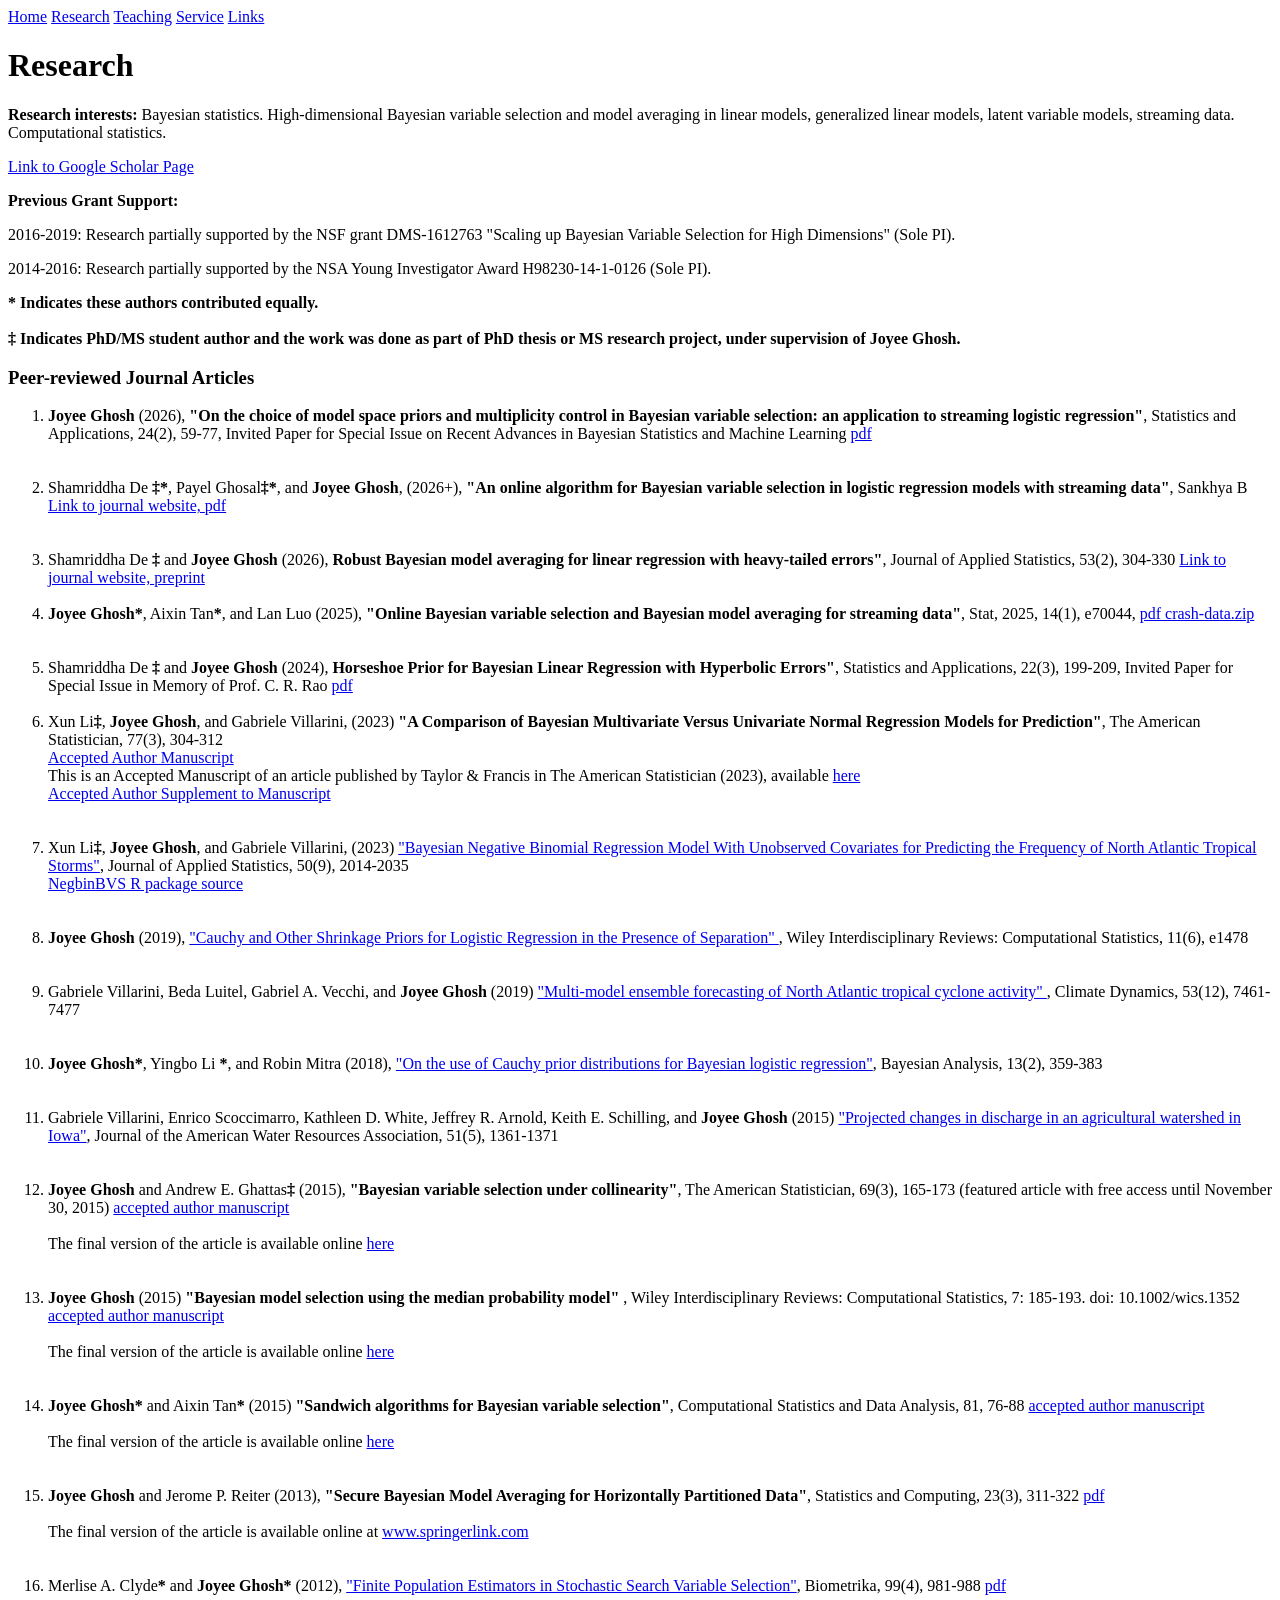
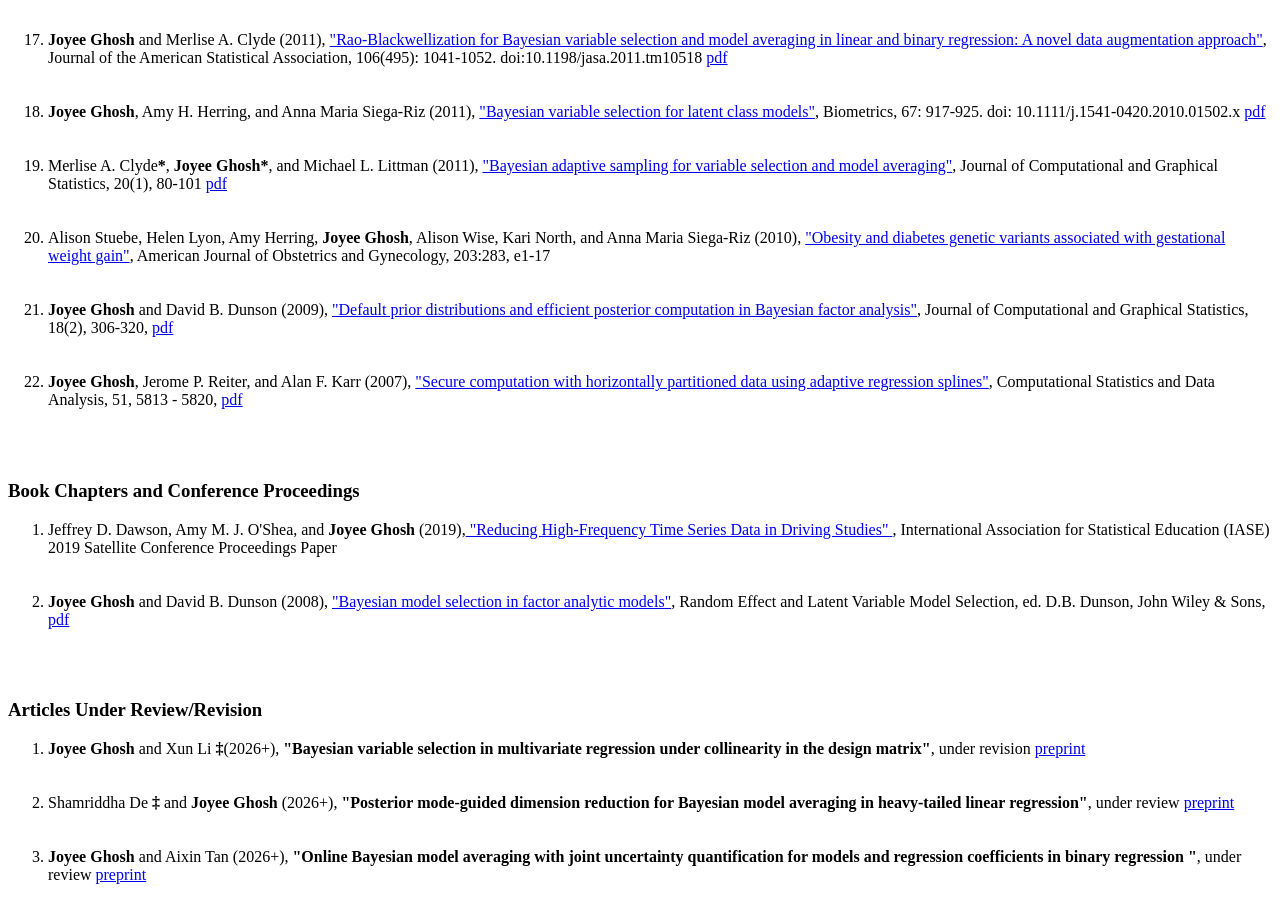
==== research.html @ 9b22182e "Add files via upload" ====
<!DOCTYPE html PUBLIC> 
<html xmlns="http://www.w3.org/1999/xhtml" xml:lang="en">
<head>
<title>Joyee Ghosh</title>
<meta http-equiv="content-type" content="text/html; charset=iso-8859-1" />
<meta name="description" content="Joyee Ghosh" />
<meta name="keywords" content="joyee,ghosh,isds,statistics" />
<link rel="stylesheet" href="andreas07.css" type="text/css" />
<!--[if IE 6]>
<link rel="stylesheet" href="fix.css" type="text/css" />
<![endif]-->
</head>

<body>
<div id="sidebar">
<h1></h1>
<h2></h2>

<div id="menu">
<a href="index.html">Home</a>
<a href="research.html">Research</a> 
<a href="teaching.html">Teaching</a>
<a href="service.html">Service</a>
<a href="links.html">Links</a> 
</div>


</div>

<div id="content">
<h1>Research</h1>
 <p>


 <p>
<b>Research interests:</b> Bayesian statistics. High-dimensional Bayesian variable selection and model averaging in linear models, generalized
linear models, latent variable models, streaming data. Computational statistics. 
<!-- Start of commenting out 
 Data confidentiality. Applications in reproductive epidemiology and genetic epidemiology.
End of commenting out code --> 
<p>
<p> 
<a href="https://scholar.google.com/citations?user=d3ZqnZkAAAAJ&hl=en&oi=ao">Link to Google Scholar Page</a>

 <p>
  <b>Previous Grant Support:</b>
  <p>  2016-2019: Research partially supported by the NSF grant DMS-1612763 "Scaling up Bayesian Variable Selection for High Dimensions" (Sole PI).   
  <p>
   <p> 
  2014-2016: Research partially supported by the NSA Young Investigator Award H98230-14-1-0126 (Sole PI).
   <p>
    
<p>
  
<b>* Indicates these authors contributed equally.</b>

<br>
<br>

<b> &Dagger; Indicates PhD/MS student author and the work was done as part of PhD thesis or MS research project, under supervision of Joyee Ghosh.</b>
<br>

 <!-- Start of commenting out  
<b>Support:</b> Research partially supported by the NSA Young Investigator Award H98230-14-1-0126 (Principal Investigator).   
End of commenting out code -->
<h3>Peer-reviewed Journal Articles </h3>

<ol>
<li> <b> Joyee Ghosh </b> (2026), <b> "On the choice of model space priors and multiplicity control in Bayesian variable selection: an application to streaming logistic regression"</b>, Statistics and Applications, 24(2), 59-77, Invited Paper for Special Issue on Recent Advances in Bayesian Statistics and Machine Learning <a href="https://ssca.org.in/media/03_Joyee_Ghosh_08072026_final_1.pdf"> pdf </a>
</li>

 <br>
<br>

  <li>  Shamriddha De <b>&Dagger;*</b>, Payel Ghosal<b>&Dagger;*</b>, and <b>Joyee Ghosh</b>,  (2026+), <b> "An online algorithm for Bayesian variable selection in logistic regression models with streaming data"</b>, Sankhya B <a href="https://link.springer.com/article/10.1007/s13571-025-00391-x"> Link to journal website, </a> <a href="https://rdcu.be/eJWiA"> pdf </a>
</li>

<br>
<br>

  <li> Shamriddha De <b>&Dagger;</b>  and <b>Joyee Ghosh</b> (2026), <b> Robust Bayesian model averaging for linear regression with heavy-tailed errors"</b>, Journal of Applied Statistics, 53(2), 304-330 <a href="https://www.tandfonline.com/doi/abs/10.1080/02664763.2025.2511938"> Link to journal website,  </a> <a href="https://arxiv.org/abs/2407.16366">preprint </a>
    
  <br>
  <br>

   <li> <b>Joyee Ghosh*</b>, Aixin Tan<b>*</b>, and Lan Luo (2025), <b> "Online Bayesian variable selection and Bayesian model averaging for streaming data"</b>, Stat, 2025, 14(1), e70044, 
  <a href="https://onlinelibrary.wiley.com/doi/epdf/10.1002/sta4.70044"> pdf </a> <a href="crash-data.zip">
    crash-data.zip </a>
  </li>

  <br>
  <br>

  
  <li> Shamriddha De <b>&Dagger;</b>  and <b>Joyee Ghosh</b> (2024), <b> Horseshoe Prior for Bayesian Linear Regression with Hyperbolic Errors"</b>, Statistics and Applications, 22(3), 199-209,
    Invited Paper for Special Issue in Memory of Prof. C. R. Rao <a href="https://www.ssca.org.in/media/16_SA22122024_Joyee_Ghosh_19072024_FINAL_Finally.pdf">pdf </a>

   <br>
  <br>
  
<li> Xun Li<b>&Dagger;</b>, <b>Joyee Ghosh</b>, and Gabriele Villarini, (2023)
  <b> "A Comparison of Bayesian Multivariate Versus Univariate Normal Regression Models for Prediction"</b>, The American Statistician, 77(3), 304-312
  <br>
  <a href="li_ghosh_villarini_2023_tas.pdf"> Accepted Author Manuscript</a>
  <br>
  This is an Accepted Manuscript of an article published by Taylor & Francis in  The American Statistician (2023), available <a href="https://www.tandfonline.com/doi/abs/10.1080/00031305.2022.2087735">here</a>
  <br>
  <a href="li_ghosh_villarini_2023_tas_supp.pdf"> Accepted Author Supplement to Manuscript</a>
</li>

<br>
<br>

<!-- Start commenting out code
</ol>


<h3> Work in Progress </h3>


<ol>
<li> <b>Joyee Ghosh</b>, <b>"Bayesian model averaging for generalized linear models"</b> 
</li>


</ol>
End of commenting out code 

<h3>Peer-Reviewed Journal Articles</h3>
<ol> 
End commenting out code -->
   
  <li> Xun Li<b>&Dagger;</b>, <b>Joyee Ghosh</b>, and Gabriele Villarini, (2023)
    <a href="https://pmc.ncbi.nlm.nih.gov/articles/PMC10291923/"> "Bayesian Negative Binomial Regression Model With Unobserved Covariates for Predicting the Frequency of North Atlantic Tropical Storms"</a>,
   Journal of Applied Statistics, 50(9), 2014-2035
  <br>  
    <a href="NegbinBVS_1.0.tar.gz"> NegbinBVS R package source</a>

  </li>
  
<br>
<br>

  
<li>   <b>Joyee Ghosh</b> (2019),
    <a href="https://onlinelibrary.wiley.com/share/author/D3AWHS68CGJTMQWKNIQC?target=10.1002/wics.1478"> "Cauchy and Other Shrinkage Priors for Logistic Regression in the Presence of Separation" </a>,
    Wiley Interdisciplinary Reviews: Computational Statistics, 11(6), e1478
    </li>


<br>
<br>
  

<li>  Gabriele Villarini, Beda Luitel, Gabriel A. Vecchi, and <b>Joyee Ghosh </b> (2019)
    <a href="https://link.springer.com/article/10.1007/s00382-016-3369-z"> "Multi-model ensemble forecasting of North Atlantic tropical cyclone activity" </a>,
  Climate Dynamics, 53(12), 7461-7477 </li>

  
<br>
<br>
  
<li>  <b>Joyee Ghosh*</b>, Yingbo Li <b>*</b>, and Robin Mitra (2018),
  <a href="https://projecteuclid.org/euclid.ba/1488855634">"On the use of Cauchy prior distributions for Bayesian logistic regression"</a>, Bayesian Analysis, 13(2), 359-383
  
</li>

<br>
<br>

   
<li> Gabriele Villarini, Enrico Scoccimarro, Kathleen D. White, Jeffrey R. Arnold, 
Keith E. Schilling, and <b>Joyee Ghosh </b> (2015)
<a href= "http://onlinelibrary.wiley.com/doi/10.1111/1752-1688.12318/full"> "Projected changes in discharge in an agricultural watershed in Iowa"</a>, Journal of the American Water Resources Association, 
51(5), 1361-1371 </li>

<br>
<br>


<li>  <b>Joyee Ghosh </b> and Andrew E. Ghattas<b>&Dagger;</b> (2015),
  <b> "Bayesian variable selection under collinearity"</b>, The American Statistician, 69(3), 165-173
  (featured article with free access until November 30, 2015)
  <a href="ghosh_ghattas_2015_tas.pdf"> accepted author manuscript</a>
 <br> <br> 
The final version of the article is available online  
<a href="http://www.tandfonline.com/doi/full/10.1080/00031305.2015.1031827"> here</a>  
</li>

<br>
<br>

<li>  <b>Joyee Ghosh </b> (2015)
<b> "Bayesian model selection using the median probability model" </b>,  
Wiley Interdisciplinary Reviews: Computational Statistics, 7: 185-193. doi: 10.1002/wics.1352
<a href="ghosh_wirescompstats_2015.pdf"> accepted author manuscript</a>
<br> <br>
The final version of the article is available online  
<a href="http://wires.wiley.com/WileyCDA/WiresArticle/wisId-WICS1352.html"> here</a> </li>
<br>
<br>

<li> <b>Joyee Ghosh*</b> and Aixin Tan<b>*</b> (2015)
<b>"Sandwich algorithms for Bayesian variable selection"</b>, Computational Statistics and Data Analysis, 81, 76-88
<a href="ghosh_tan_2014_csda.pdf"> accepted author manuscript</a>
<br> <br>
The final version of the article is available online  
<a href="http://www.sciencedirect.com/science/article/pii/S0167947314002187"> here</a> </li>
<br>
<br>


<li><b>Joyee Ghosh</b> and Jerome P. Reiter (2013),
<b> "Secure Bayesian Model Averaging for Horizontally Partitioned Data"</b>, Statistics and Computing, 23(3), 311-322 <a href="ghosh-reiter-stco-2012.pdf">pdf</a>
<br> <br>
The final version of the article is available online 
at <a href="http://www.springerlink.com/content/c787j542505m07h1/"> www.springerlink.com</a> </li>
<br>
<br>


<li> Merlise A. Clyde<b>*</b> and <b>Joyee Ghosh*</b> (2012), 
<a href="http://biomet.oxfordjournals.org/content/99/4/981.abstract"> "Finite Population Estimators in Stochastic Search Variable Selection"</a>, Biometrika, 99(4), 981-988 <a href="https://stat.duke.edu/research/papers/2010-11">
pdf</a></li>
<br>
<br>


<li>  <b>Joyee Ghosh</b> and Merlise A. Clyde (2011),  
<a href="http://pubs.amstat.org/doi/abs/10.1198/jasa.2011.tm10518"> "Rao-Blackwellization for Bayesian
variable selection and model averaging in linear and binary regression: A novel data augmentation approach"</a>, 
Journal of the American Statistical Association, 106(495): 1041-1052. doi:10.1198/jasa.2011.tm10518 <a href="ghosh_clyde_2011_jasa.pdf">
pdf</a></li>
<br>
<br>


<li>   <b>Joyee Ghosh</b>, Amy H. Herring, and Anna Maria Siega-Riz (2011),
<a href="http://onlinelibrary.wiley.com/doi/10.1111/j.1541-0420.2010.01502.x/abstract"> 
"Bayesian variable selection for latent class models"</a>, 
Biometrics, 67: 917-925. doi: 10.1111/j.1541-0420.2010.01502.x <a href="ghosh_herring_siegariz_2010_biometrics.pdf">
pdf</a></li>
<br>
<br>


<li>  Merlise A. Clyde<b>*</b>,  <b>Joyee Ghosh*</b>, and Michael L. Littman (2011), 
<a href="http://pubs.amstat.org/doi/abs/10.1198/jcgs.2010.09049"> 
"Bayesian adaptive sampling for variable selection and model averaging"</a>, 
Journal of Computational and Graphical Statistics, 20(1), 80-101 <a href="clyde_ghosh_littman_2010_jcgs.pdf">
pdf</a></li>
<br>
<br>


<li> Alison Stuebe, Helen Lyon, Amy Herring, <b>Joyee Ghosh</b>, Alison Wise,
 Kari North, and Anna Maria Siega-Riz (2010), 
<a href="http://www.ajog.org/article/S0002-9378%2810%2900849-5/abstract"> "Obesity 
and diabetes genetic variants associated with gestational weight gain"</a>,
American Journal of Obstetrics and Gynecology, 203:283, e1-17 </li>

<br>
<br>

<li> <b>Joyee Ghosh</b> and David B. Dunson (2009), 
<a href="http://pubs.amstat.org/doi/abs/10.1198/jcgs.2009.07145"> 
"Default prior distributions and efficient posterior
computation in Bayesian factor analysis"</a>, Journal of Computational
and Graphical Statistics, 18(2), 306-320,  <a href="ghosh_dunson_2009_jcgs.pdf">
pdf</a> </li>

<br>
<br>

<li> <b>Joyee Ghosh</b>, Jerome P. Reiter, and Alan F. Karr (2007),
<a href="http://www.sciencedirect.com/science?_ob=ArticleURL&_udi=B6V8V-4M9HWXT-1&_user
=440026&_coverDate=08%2F15%2F2007&_rdoc=31&_fmt=high&_orig=browse&_origin=browse&_zone=rslt_list_item&_
srch=doc-info%28%23toc%235880%232007%23999489987%23664218%23FLA%23display%23Volume%29&_cdi=5880&_sort=d&_
docanchor=&_ct=92&_acct=C000020939&_version=1&_urlVersion=0&_userid=440026&md5=929f5135356e9346491436d6640c2481&searchtype=a"> 
"Secure computation with horizontally
partitioned data using adaptive regression splines"</a>, Computational 
Statistics and Data Analysis, 51, 5813 - 5820, <a href="ghosh_reiter_karr_csda_2007.pdf">
pdf</a> </li>
</ol>
<br>
<br>

</p>

<h3>Book Chapters and Conference Proceedings</h3>
<ol>


  <li>   Jeffrey D. Dawson, Amy M. J. O'Shea, and <b>Joyee Ghosh</b> (2019),<a href="https://iase-web.org/documents/papers/sat2019/IASE2019%20Satellite%20122_DAWSON.pdf?1569666565">
      "Reducing High-Frequency Time Series Data in Driving Studies" </a>,
  International Association for Statistical Education (IASE) 2019 Satellite Conference Proceedings Paper
</li>

<br>
<br>

<li><b>Joyee Ghosh</b> and David B. Dunson (2008), 
<a href="http://www.springer.com/statistics/statistical+theory+and+
methods/book/978-0-387-76720-8">"Bayesian model selection in factor 
analytic models"</a>, Random Effect and Latent Variable Model Selection, 
ed. D.B. Dunson, John Wiley & Sons, <a href="ghosh_dunson_chapter_2008.pdf">
  pdf</a></li>

</ol>
</p>
<br>

<br>




<!-- Start of commenting out
<b>** Student first author.</b>
<ol>
<li>Coffee</li>
<li>Milk</li>
</ol>

<h3>Technical Reports</h3>


End of commenting out -->

<h3>Articles Under Review/Revision</h3>
<ol>


<li> <b> Joyee Ghosh </b> and Xun Li <b>&Dagger;</b>(2026+), <b> "Bayesian variable selection in multivariate regression under collinearity in the design matrix"</b>, under revision  <a href="https://arxiv.org/abs/2507.17975">preprint </a>
</li>

<br>
<br>


<li> Shamriddha De <b>&Dagger;</b> and <b> Joyee Ghosh </b> (2026+), <b> "Posterior mode-guided dimension reduction for Bayesian model averaging in heavy-tailed linear regression"</b>, under review  <a href= "https://arxiv.org/abs/2602.20448"> preprint </a>
</li>

<br>
<br>


<li>  <b> Joyee Ghosh </b> and Aixin Tan (2026+), <b> "Online Bayesian model averaging with joint uncertainty quantification for models and regression coefficients in binary regression "</b>, under review  <a href= "https://arxiv.org/abs/2609.17783
																											"> preprint </a>
</li>

</ol> 
							 

<!-- Start of StatCounter Code for Default Guide -->
<script type="text/javascript">
var sc_project=9514705; 
var sc_invisible=1; 
var sc_security="8cf95279"; 
var scJsHost = (("https:" == document.location.protocol) ?
"https://secure." : "http://www.");
document.write("<sc"+"ript type='text/javascript' src='" +
scJsHost+
"statcounter.com/counter/counter.js'></"+"script>");
</script>
<noscript><div class="statcounter"><a title="website
statistics" href="http://statcounter.com/"
target="_blank"><img class="statcounter"
src="http://c.statcounter.com/9514705/0/8cf95279/1/"
alt="website statistics"></a></div></noscript>
<!-- End of StatCounter Code for Default Guide -->

</div>

</body>
</html>
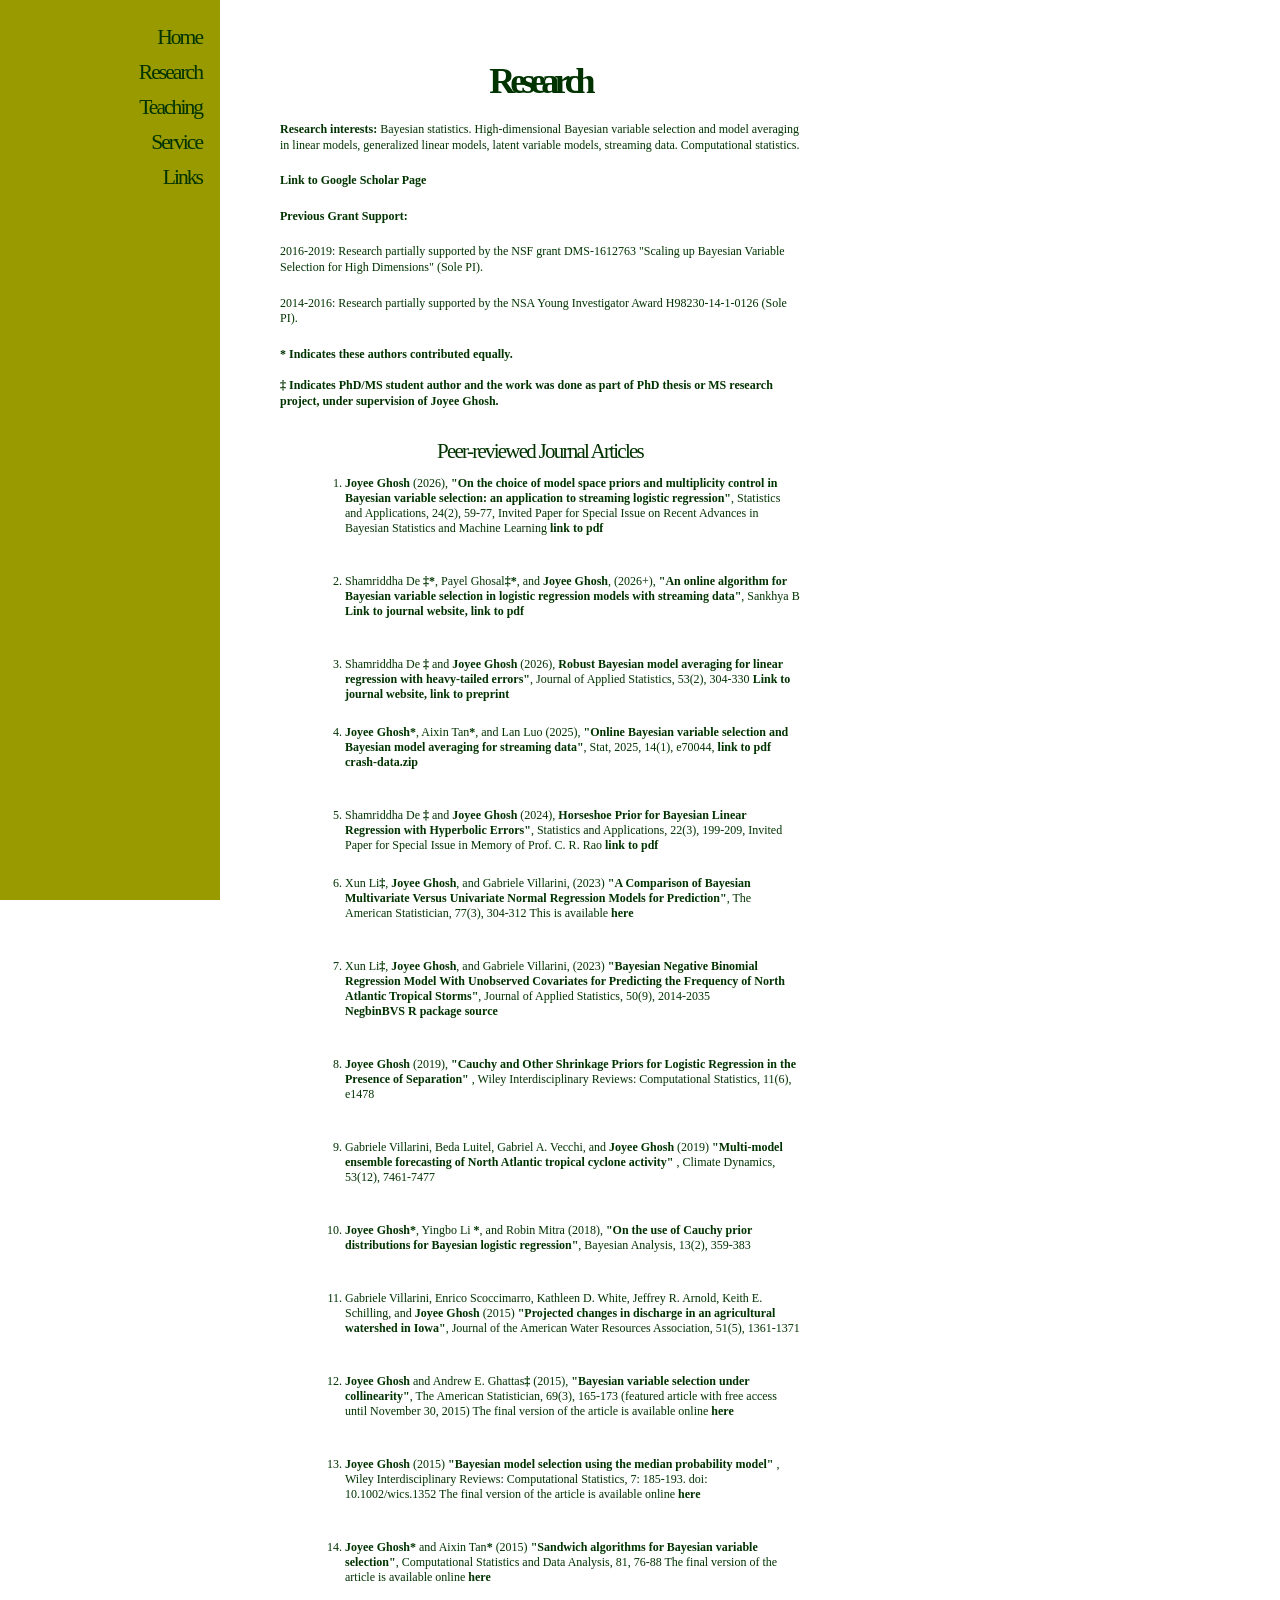
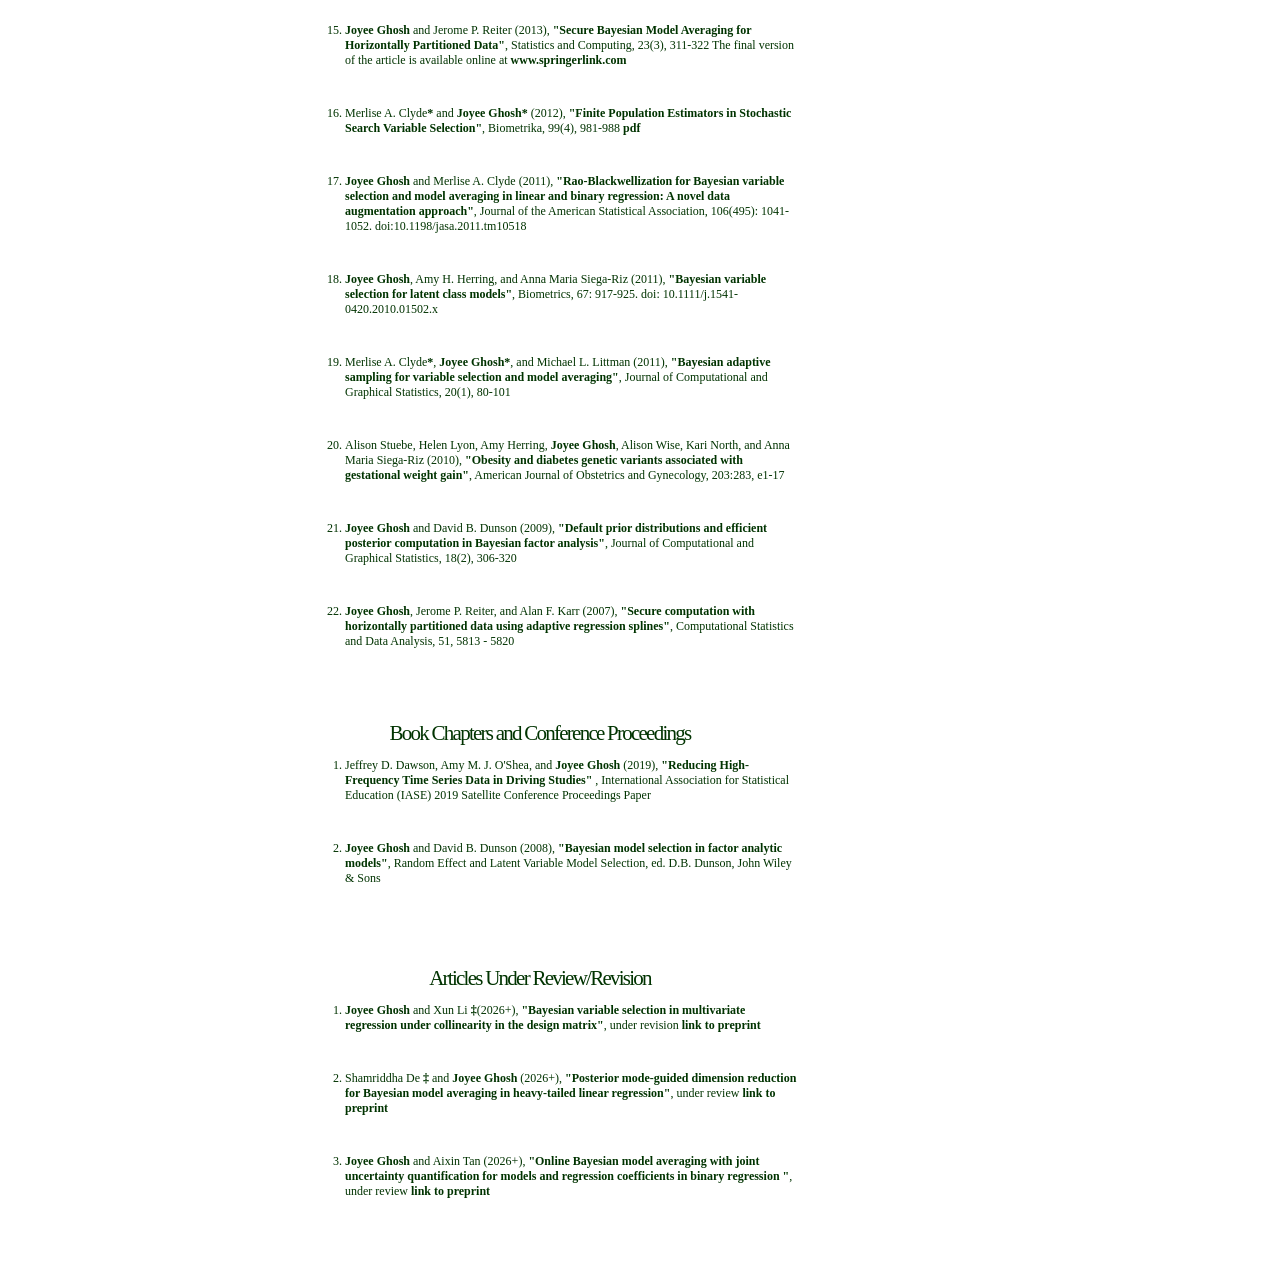
==== commit 71a6a8b1: "Update research.html" ====
--- a/research.html
+++ b/research.html
@@ -66,25 +66,25 @@
 <h3>Peer-reviewed Journal Articles </h3>
 
 <ol>
-<li> <b> Joyee Ghosh </b> (2026), <b> "On the choice of model space priors and multiplicity control in Bayesian variable selection: an application to streaming logistic regression"</b>, Statistics and Applications, 24(2), 59-77, Invited Paper for Special Issue on Recent Advances in Bayesian Statistics and Machine Learning <a href="https://ssca.org.in/media/03_Joyee_Ghosh_08072026_final_1.pdf"> pdf </a>
+<li> <b> Joyee Ghosh </b> (2026), <b> "On the choice of model space priors and multiplicity control in Bayesian variable selection: an application to streaming logistic regression"</b>, Statistics and Applications, 24(2), 59-77, Invited Paper for Special Issue on Recent Advances in Bayesian Statistics and Machine Learning <a href="https://ssca.org.in/media/03_Joyee_Ghosh_08072026_final_1.pdf"> link to pdf </a>
 </li>
 
  <br>
 <br>
 
-  <li>  Shamriddha De <b>&Dagger;*</b>, Payel Ghosal<b>&Dagger;*</b>, and <b>Joyee Ghosh</b>,  (2026+), <b> "An online algorithm for Bayesian variable selection in logistic regression models with streaming data"</b>, Sankhya B <a href="https://link.springer.com/article/10.1007/s13571-025-00391-x"> Link to journal website, </a> <a href="https://rdcu.be/eJWiA"> pdf </a>
-</li>
-
-<br>
-<br>
-
-  <li> Shamriddha De <b>&Dagger;</b>  and <b>Joyee Ghosh</b> (2026), <b> Robust Bayesian model averaging for linear regression with heavy-tailed errors"</b>, Journal of Applied Statistics, 53(2), 304-330 <a href="https://www.tandfonline.com/doi/abs/10.1080/02664763.2025.2511938"> Link to journal website,  </a> <a href="https://arxiv.org/abs/2407.16366">preprint </a>
+  <li>  Shamriddha De <b>&Dagger;*</b>, Payel Ghosal<b>&Dagger;*</b>, and <b>Joyee Ghosh</b>,  (2026+), <b> "An online algorithm for Bayesian variable selection in logistic regression models with streaming data"</b>, Sankhya B <a href="https://link.springer.com/article/10.1007/s13571-025-00391-x"> Link to journal website, </a> <a href="https://rdcu.be/eJWiA"> link to pdf </a>
+</li>
+
+<br>
+<br>
+
+  <li> Shamriddha De <b>&Dagger;</b>  and <b>Joyee Ghosh</b> (2026), <b> Robust Bayesian model averaging for linear regression with heavy-tailed errors"</b>, Journal of Applied Statistics, 53(2), 304-330 <a href="https://www.tandfonline.com/doi/abs/10.1080/02664763.2025.2511938"> Link to journal website,  </a> <a href="https://arxiv.org/abs/2407.16366"> link to preprint </a>
     
   <br>
   <br>
 
    <li> <b>Joyee Ghosh*</b>, Aixin Tan<b>*</b>, and Lan Luo (2025), <b> "Online Bayesian variable selection and Bayesian model averaging for streaming data"</b>, Stat, 2025, 14(1), e70044, 
-  <a href="https://onlinelibrary.wiley.com/doi/epdf/10.1002/sta4.70044"> pdf </a> <a href="crash-data.zip">
+  <a href="https://onlinelibrary.wiley.com/doi/epdf/10.1002/sta4.70044"> link to pdf </a> <a href="crash-data.zip">
     crash-data.zip </a>
   </li>
 
@@ -93,19 +93,15 @@
 
   
   <li> Shamriddha De <b>&Dagger;</b>  and <b>Joyee Ghosh</b> (2024), <b> Horseshoe Prior for Bayesian Linear Regression with Hyperbolic Errors"</b>, Statistics and Applications, 22(3), 199-209,
-    Invited Paper for Special Issue in Memory of Prof. C. R. Rao <a href="https://www.ssca.org.in/media/16_SA22122024_Joyee_Ghosh_19072024_FINAL_Finally.pdf">pdf </a>
+    Invited Paper for Special Issue in Memory of Prof. C. R. Rao <a href="https://www.ssca.org.in/media/16_SA22122024_Joyee_Ghosh_19072024_FINAL_Finally.pdf">link to pdf </a>
 
    <br>
   <br>
   
 <li> Xun Li<b>&Dagger;</b>, <b>Joyee Ghosh</b>, and Gabriele Villarini, (2023)
   <b> "A Comparison of Bayesian Multivariate Versus Univariate Normal Regression Models for Prediction"</b>, The American Statistician, 77(3), 304-312
-  <br>
-  <a href="li_ghosh_villarini_2023_tas.pdf"> Accepted Author Manuscript</a>
-  <br>
-  This is an Accepted Manuscript of an article published by Taylor & Francis in  The American Statistician (2023), available <a href="https://www.tandfonline.com/doi/abs/10.1080/00031305.2022.2087735">here</a>
-  <br>
-  <a href="li_ghosh_villarini_2023_tas_supp.pdf"> Accepted Author Supplement to Manuscript</a>
+  
+  This is available <a href="https://www.tandfonline.com/doi/abs/10.1080/00031305.2022.2087735">here</a>
 </li>
 
 <br>
@@ -181,8 +177,6 @@
 <li>  <b>Joyee Ghosh </b> and Andrew E. Ghattas<b>&Dagger;</b> (2015),
   <b> "Bayesian variable selection under collinearity"</b>, The American Statistician, 69(3), 165-173
   (featured article with free access until November 30, 2015)
-  <a href="ghosh_ghattas_2015_tas.pdf"> accepted author manuscript</a>
- <br> <br> 
 The final version of the article is available online  
 <a href="http://www.tandfonline.com/doi/full/10.1080/00031305.2015.1031827"> here</a>  
 </li>
@@ -193,8 +187,6 @@
 <li>  <b>Joyee Ghosh </b> (2015)
 <b> "Bayesian model selection using the median probability model" </b>,  
 Wiley Interdisciplinary Reviews: Computational Statistics, 7: 185-193. doi: 10.1002/wics.1352
-<a href="ghosh_wirescompstats_2015.pdf"> accepted author manuscript</a>
-<br> <br>
 The final version of the article is available online  
 <a href="http://wires.wiley.com/WileyCDA/WiresArticle/wisId-WICS1352.html"> here</a> </li>
 <br>
@@ -202,8 +194,6 @@
 
 <li> <b>Joyee Ghosh*</b> and Aixin Tan<b>*</b> (2015)
 <b>"Sandwich algorithms for Bayesian variable selection"</b>, Computational Statistics and Data Analysis, 81, 76-88
-<a href="ghosh_tan_2014_csda.pdf"> accepted author manuscript</a>
-<br> <br>
 The final version of the article is available online  
 <a href="http://www.sciencedirect.com/science/article/pii/S0167947314002187"> here</a> </li>
 <br>
@@ -211,8 +201,7 @@
 
 
 <li><b>Joyee Ghosh</b> and Jerome P. Reiter (2013),
-<b> "Secure Bayesian Model Averaging for Horizontally Partitioned Data"</b>, Statistics and Computing, 23(3), 311-322 <a href="ghosh-reiter-stco-2012.pdf">pdf</a>
-<br> <br>
+<b> "Secure Bayesian Model Averaging for Horizontally Partitioned Data"</b>, Statistics and Computing, 23(3), 311-322 
 The final version of the article is available online 
 at <a href="http://www.springerlink.com/content/c787j542505m07h1/"> www.springerlink.com</a> </li>
 <br>
@@ -229,8 +218,7 @@
 <li>  <b>Joyee Ghosh</b> and Merlise A. Clyde (2011),  
 <a href="http://pubs.amstat.org/doi/abs/10.1198/jasa.2011.tm10518"> "Rao-Blackwellization for Bayesian
 variable selection and model averaging in linear and binary regression: A novel data augmentation approach"</a>, 
-Journal of the American Statistical Association, 106(495): 1041-1052. doi:10.1198/jasa.2011.tm10518 <a href="ghosh_clyde_2011_jasa.pdf">
-pdf</a></li>
+Journal of the American Statistical Association, 106(495): 1041-1052. doi:10.1198/jasa.2011.tm10518 </li>
 <br>
 <br>
 
@@ -238,8 +226,7 @@
 <li>   <b>Joyee Ghosh</b>, Amy H. Herring, and Anna Maria Siega-Riz (2011),
 <a href="http://onlinelibrary.wiley.com/doi/10.1111/j.1541-0420.2010.01502.x/abstract"> 
 "Bayesian variable selection for latent class models"</a>, 
-Biometrics, 67: 917-925. doi: 10.1111/j.1541-0420.2010.01502.x <a href="ghosh_herring_siegariz_2010_biometrics.pdf">
-pdf</a></li>
+Biometrics, 67: 917-925. doi: 10.1111/j.1541-0420.2010.01502.x </li>
 <br>
 <br>
 
@@ -247,8 +234,7 @@
 <li>  Merlise A. Clyde<b>*</b>,  <b>Joyee Ghosh*</b>, and Michael L. Littman (2011), 
 <a href="http://pubs.amstat.org/doi/abs/10.1198/jcgs.2010.09049"> 
 "Bayesian adaptive sampling for variable selection and model averaging"</a>, 
-Journal of Computational and Graphical Statistics, 20(1), 80-101 <a href="clyde_ghosh_littman_2010_jcgs.pdf">
-pdf</a></li>
+Journal of Computational and Graphical Statistics, 20(1), 80-101 </li>
 <br>
 <br>
 
@@ -266,8 +252,7 @@
 <a href="http://pubs.amstat.org/doi/abs/10.1198/jcgs.2009.07145"> 
 "Default prior distributions and efficient posterior
 computation in Bayesian factor analysis"</a>, Journal of Computational
-and Graphical Statistics, 18(2), 306-320,  <a href="ghosh_dunson_2009_jcgs.pdf">
-pdf</a> </li>
+and Graphical Statistics, 18(2), 306-320 </li>
 
 <br>
 <br>
@@ -279,8 +264,7 @@
 docanchor=&_ct=92&_acct=C000020939&_version=1&_urlVersion=0&_userid=440026&md5=929f5135356e9346491436d6640c2481&searchtype=a"> 
 "Secure computation with horizontally
 partitioned data using adaptive regression splines"</a>, Computational 
-Statistics and Data Analysis, 51, 5813 - 5820, <a href="ghosh_reiter_karr_csda_2007.pdf">
-pdf</a> </li>
+Statistics and Data Analysis, 51, 5813 - 5820</li>
 </ol>
 <br>
 <br>
@@ -303,8 +287,7 @@
 <a href="http://www.springer.com/statistics/statistical+theory+and+
 methods/book/978-0-387-76720-8">"Bayesian model selection in factor 
 analytic models"</a>, Random Effect and Latent Variable Model Selection, 
-ed. D.B. Dunson, John Wiley & Sons, <a href="ghosh_dunson_chapter_2008.pdf">
-  pdf</a></li>
+ed. D.B. Dunson, John Wiley & Sons</li>
 
 </ol>
 </p>
@@ -331,22 +314,21 @@
 <ol>
 
 
-<li> <b> Joyee Ghosh </b> and Xun Li <b>&Dagger;</b>(2026+), <b> "Bayesian variable selection in multivariate regression under collinearity in the design matrix"</b>, under revision  <a href="https://arxiv.org/abs/2507.17975">preprint </a>
-</li>
-
-<br>
-<br>
-
-
-<li> Shamriddha De <b>&Dagger;</b> and <b> Joyee Ghosh </b> (2026+), <b> "Posterior mode-guided dimension reduction for Bayesian model averaging in heavy-tailed linear regression"</b>, under review  <a href= "https://arxiv.org/abs/2602.20448"> preprint </a>
-</li>
-
-<br>
-<br>
-
-
-<li>  <b> Joyee Ghosh </b> and Aixin Tan (2026+), <b> "Online Bayesian model averaging with joint uncertainty quantification for models and regression coefficients in binary regression "</b>, under review  <a href= "https://arxiv.org/abs/2609.17783
-																											"> preprint </a>
+<li> <b> Joyee Ghosh </b> and Xun Li <b>&Dagger;</b>(2026+), <b> "Bayesian variable selection in multivariate regression under collinearity in the design matrix"</b>, under revision  <a href="https://arxiv.org/abs/2507.17975">link to preprint </a>
+</li>
+
+<br>
+<br>
+
+
+<li> Shamriddha De <b>&Dagger;</b> and <b> Joyee Ghosh </b> (2026+), <b> "Posterior mode-guided dimension reduction for Bayesian model averaging in heavy-tailed linear regression"</b>, under review  <a href= "https://arxiv.org/abs/2602.20448"> link to preprint </a>
+</li>
+
+<br>
+<br>
+
+
+<li>  <b> Joyee Ghosh </b> and Aixin Tan (2026+), <b> "Online Bayesian model averaging with joint uncertainty quantification for models and regression coefficients in binary regression "</b>, under review  <a href= "https://arxiv.org/abs/2609.17783"> link to preprint </a>
 </li>
 
 </ol> 
--- a/andreas07.css
+++ b/andreas07.css
@@ -0,0 +1,182 @@
+/* andreas07 - an open source xhtml/css website layout by Andreas Viklund - http://andreasviklund.com . Free to use for any purpose as long as the proper credits are given for the original design work.+
++
+Version: 1.1, November 28, 2005 */+
++
+/**************** Page and tag styles ****************/+
++
+body+
+{margin:40px; padding:0; color:#003300; background:#ffffff url(img/bodybg.gif) top left repeat-y; font:100% Verdana,roman,roman; font-size: 12px}
++
+ul+
+{list-style:circle; margin:15px 0 20px 0; font-size:0.9em;}+
++
+li+
+{margin:0 0 8px 25px;}+
++
+bd+
+{color:#003300; font-weight:bold; text-decoration:none;}+
++
+a+
+{color:#003300; font-weight:bold; text-decoration:none;}+
++
+a:hover+
+{color:#003300; text-decoration:underline;}+
++
+img+
+{float:left; margin:0 15px 15px 0; padding:1px; background:#ffffff; border:1px solid #003300;}+
++
+a img+
+{border-color:#003300;}+
++
+a img:hover+
+{background:#003300; border-color:#003300;}+
++
+/**************** Sidebar area styles ****************/+
++
+#sidebar+
+{position:absolute; top:0; left:0; width:220px; height:100%; overflow:auto; background:#999900 url(img/sidebarbg.gif) top right repeat-y; text-align:right;}
++
+body > #sidebar+
+{position:fixed;}
++
+#sidebar h1+
+{margin:20px 18px 0 5px; color:#003300; font-size:1.6em; letter-spacing:-2px; text-align:right;}+
++
+#sidebar h2, #sidebar h3+
+{margin:0 20px 18px 5px; color:#ffffff; font-size:1.1em; font-weight:bold; letter-spacing:-1px; text-align:right;}+
++
+#sidebar h3+
+{margin:20px 18px 4px 5px; color:#003300;}+
++
+#sidebar  p+
+{margin:0 20px 18px 5px; color:#003300; font-size:0.8em;}+
++
+#sidebar a+
+{color:#808080}+
++
+/**************** Navigation menu styles ****************/+
++
+#menu a+
+{display:block; width:202px; padding:5px 18px 5px 0; color:#003300; background:#fffff url(img/sidebarbg.gif) top right repeat-y; font-size:1.8em; font-weight:normal; text-decoration:none; letter-spacing:-2px;}
++
+#menu a:hover +
+{color:#003300; background:#ffffff url(img/sidebarbg.gif) top right repeat-y;}
++
+#menu a.active+
+{padding:5px 18px 5px 0; background:#ffffff; border-top:2px solid #ffcc33; border-bottom:2px solid #ffcc33;}
++
+#menu a.active:hover+
+{color:#003300; background:#003300;}+
++
+/**************** Content area styles ****************/+
++
+#content+
+{width:520px; margin:0 0 0 240px; padding:20px 0; background:#ffff;}+
++
+#content p+
+{margin:0 0 20px 0; line-height:1.3em;}+
+
+
++
+#content h1+
+{margin:0; color:#003300; font-size:3em; letter-spacing:-5px; text-align:center;}+
++
+#content h2+
+{margin:0; color:#808080; font-weight:normal; font-size:2.5em; letter-spacing:-2px; text-align:center;}+
++
+#content h3+
+{clear:both; margin:30px 0 10px 0; color:#003300; font-weight:normal;font-size: 1.75em; letter-spacing:-1.75px;text-align:center;}
++
+#content h4+
+{clear:both; color:#003300; font-weight:normal; font-size: 1.25em; letter-spacing:-1.25px;line-height:1em;}
++
+#content h5+
+{clear:both; color:#003300; font-weight:normal; font-size: 1.25em; letter-spacing:-1.25px;line-height:1em;text-align:center;}
++
+#content h6+
+{margin:0; color:#003300; font-weight:bold; font-size: 16px}
--- a/fix.css
+++ b/fix.css
@@ -0,0 +1,13 @@
+/**************** IE fixes ****************/+
++
+html+
+{overflow:hidden;}+
++
+body+
+{height:100%; width:100%; overflow:auto;}
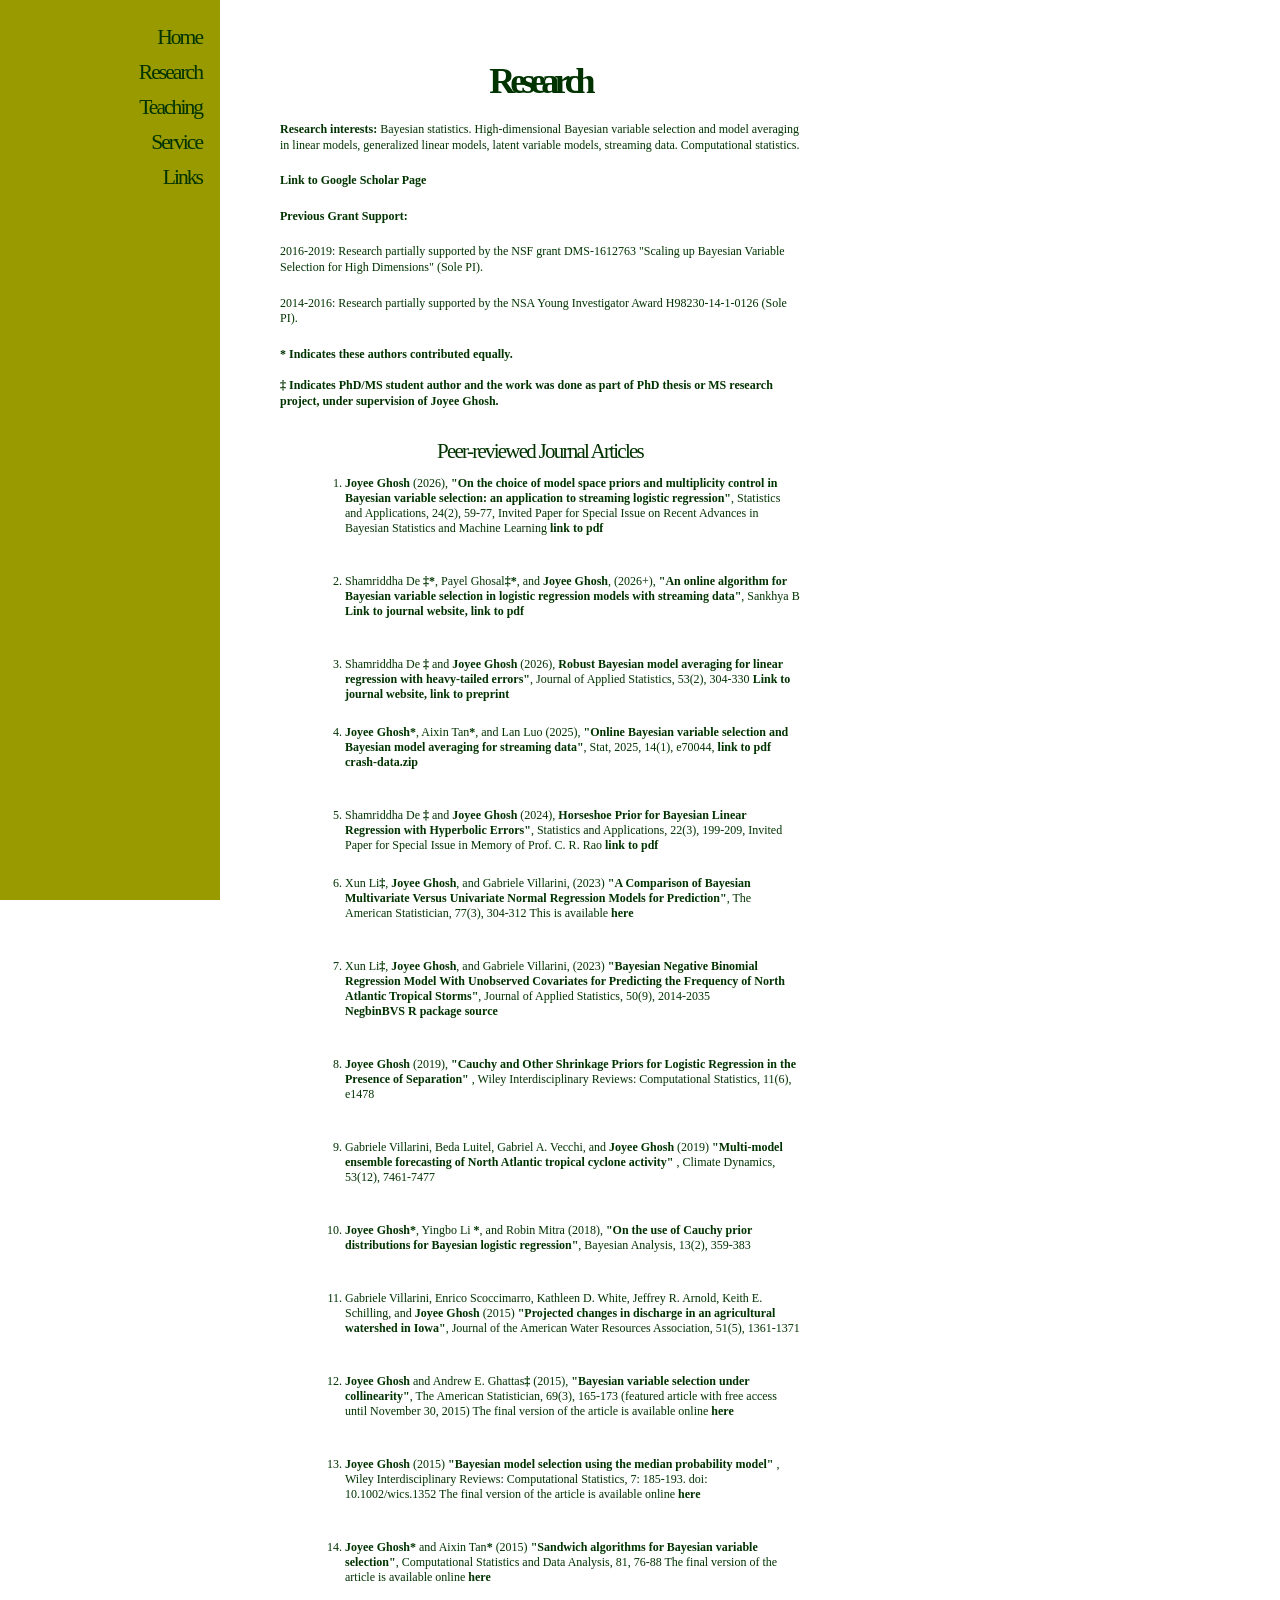
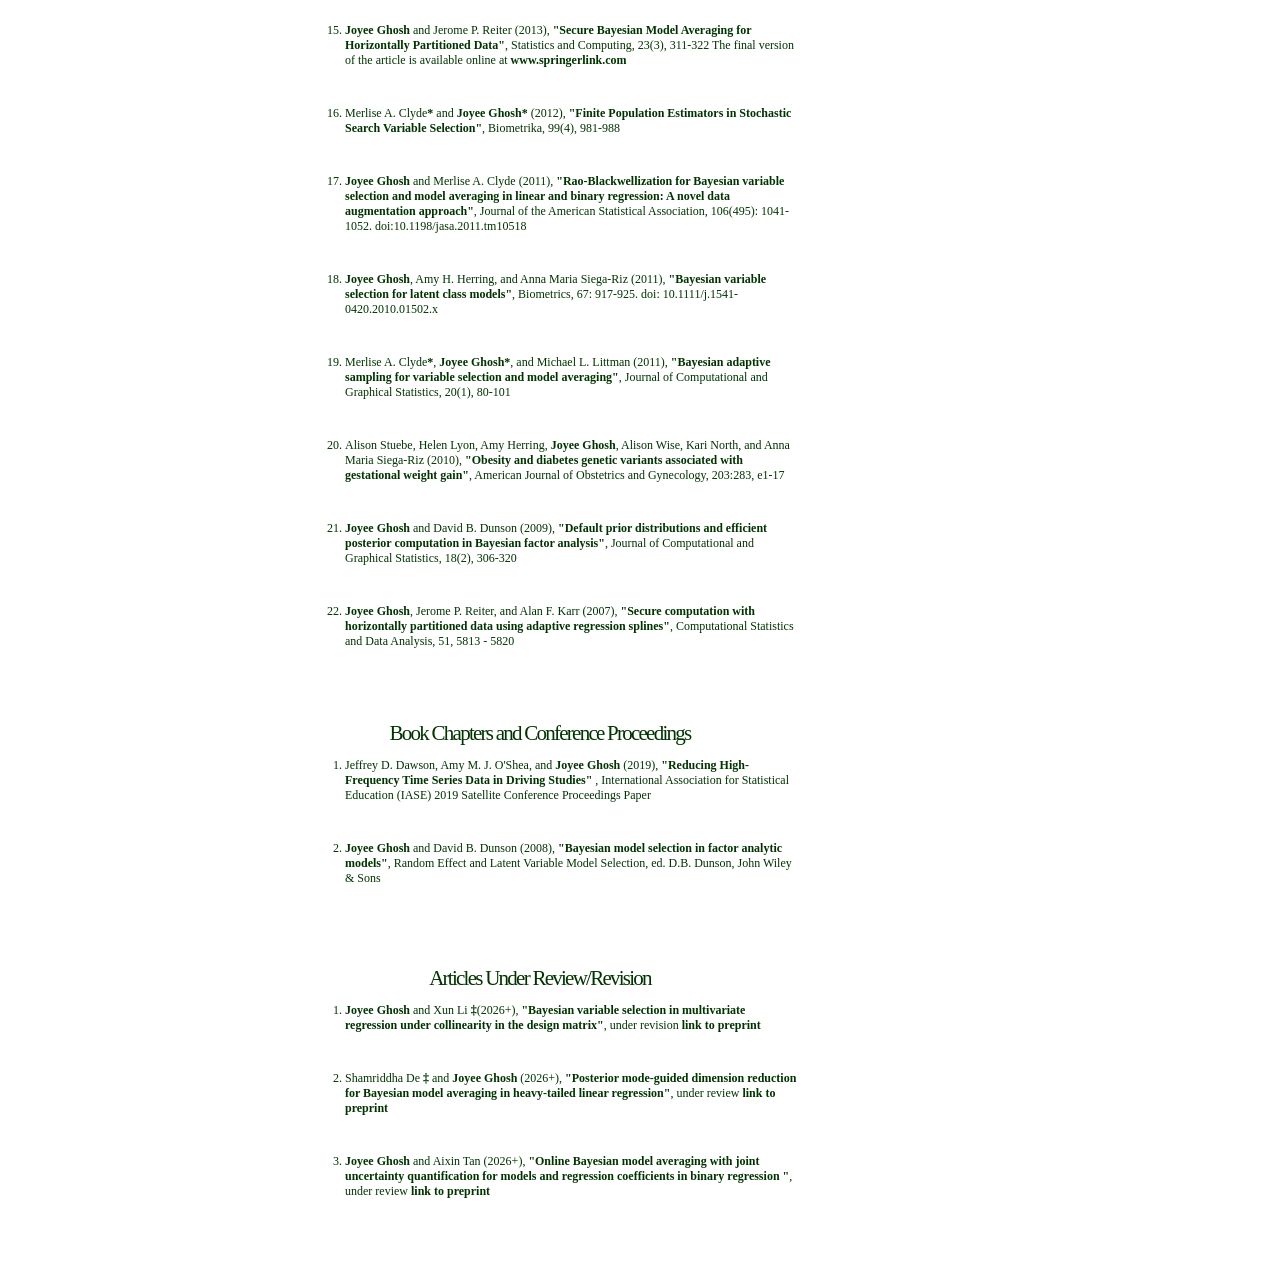
==== commit 0425fe1f: "Update research.html" ====
--- a/research.html
+++ b/research.html
@@ -209,8 +209,7 @@
 
 
 <li> Merlise A. Clyde<b>*</b> and <b>Joyee Ghosh*</b> (2012), 
-<a href="http://biomet.oxfordjournals.org/content/99/4/981.abstract"> "Finite Population Estimators in Stochastic Search Variable Selection"</a>, Biometrika, 99(4), 981-988 <a href="https://stat.duke.edu/research/papers/2010-11">
-pdf</a></li>
+<a href="http://biomet.oxfordjournals.org/content/99/4/981.abstract"> "Finite Population Estimators in Stochastic Search Variable Selection"</a>, Biometrika, 99(4), 981-988 </li>
 <br>
 <br>
 
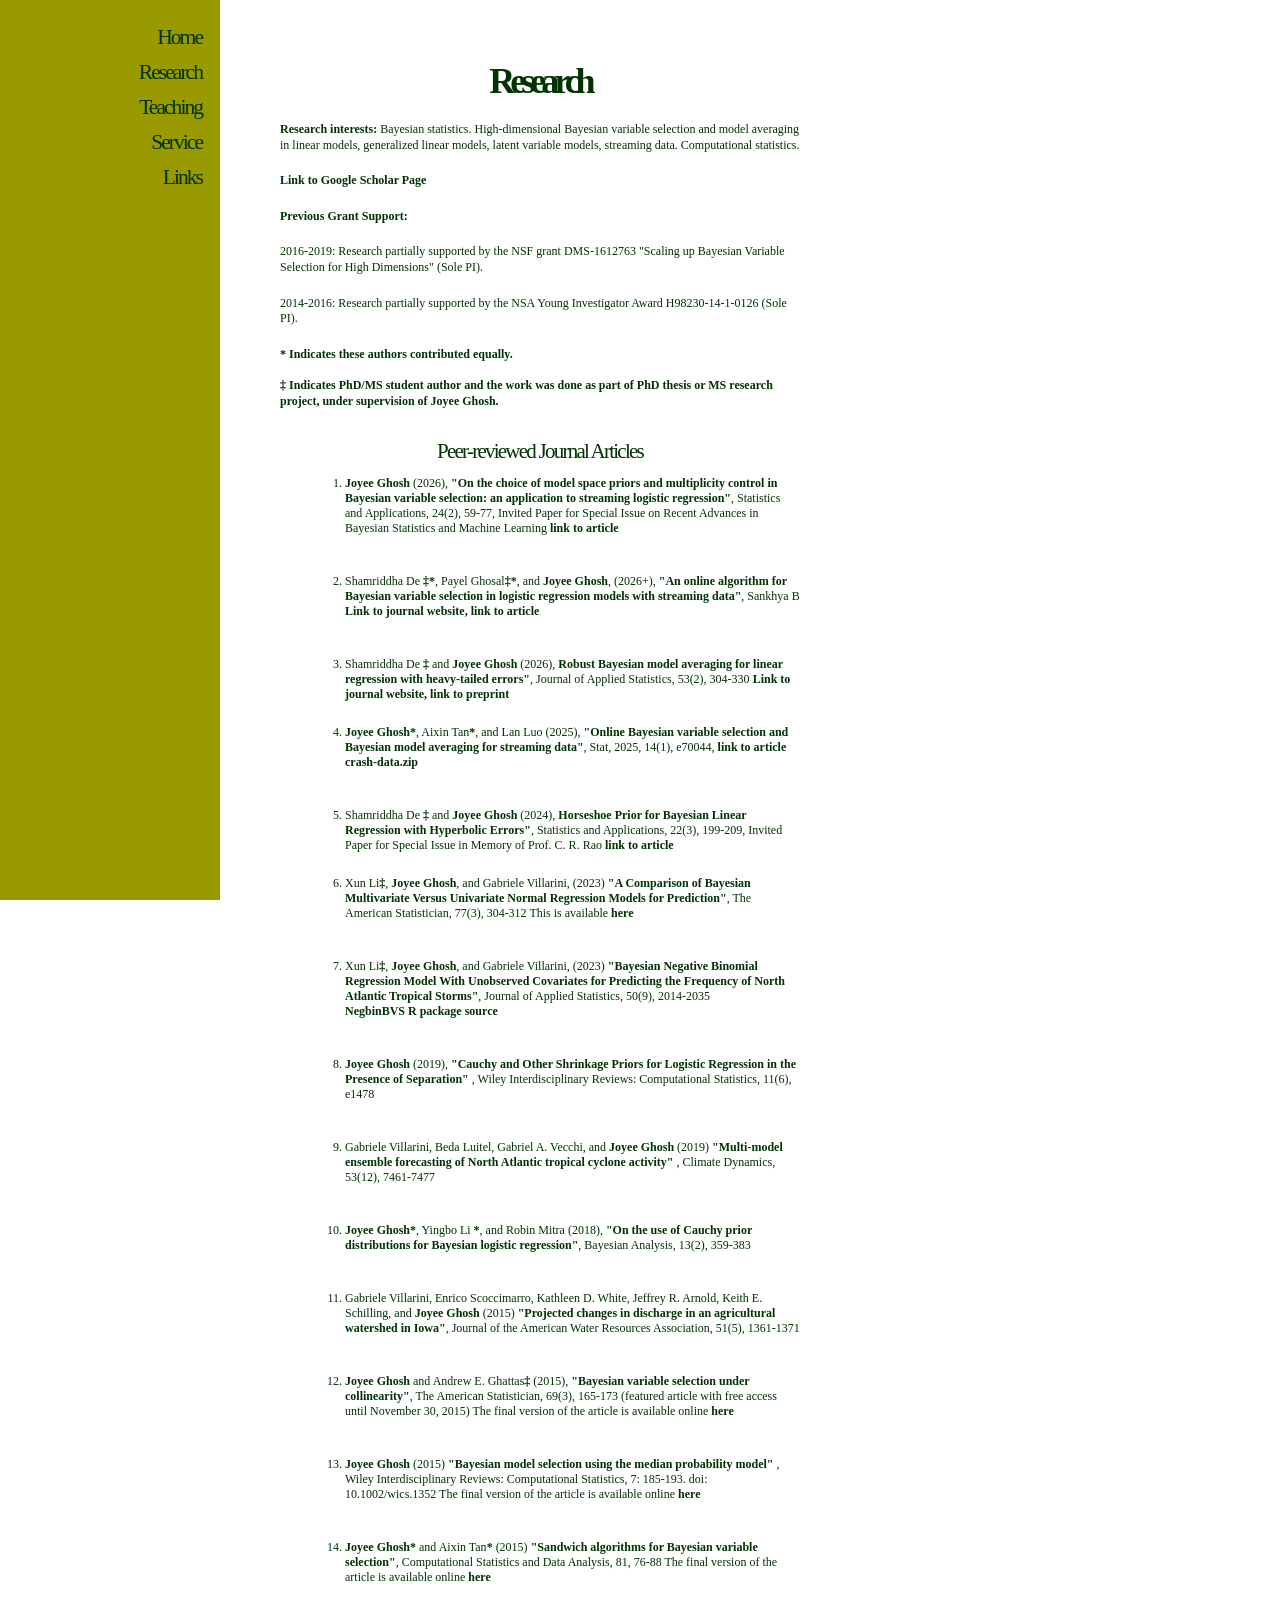
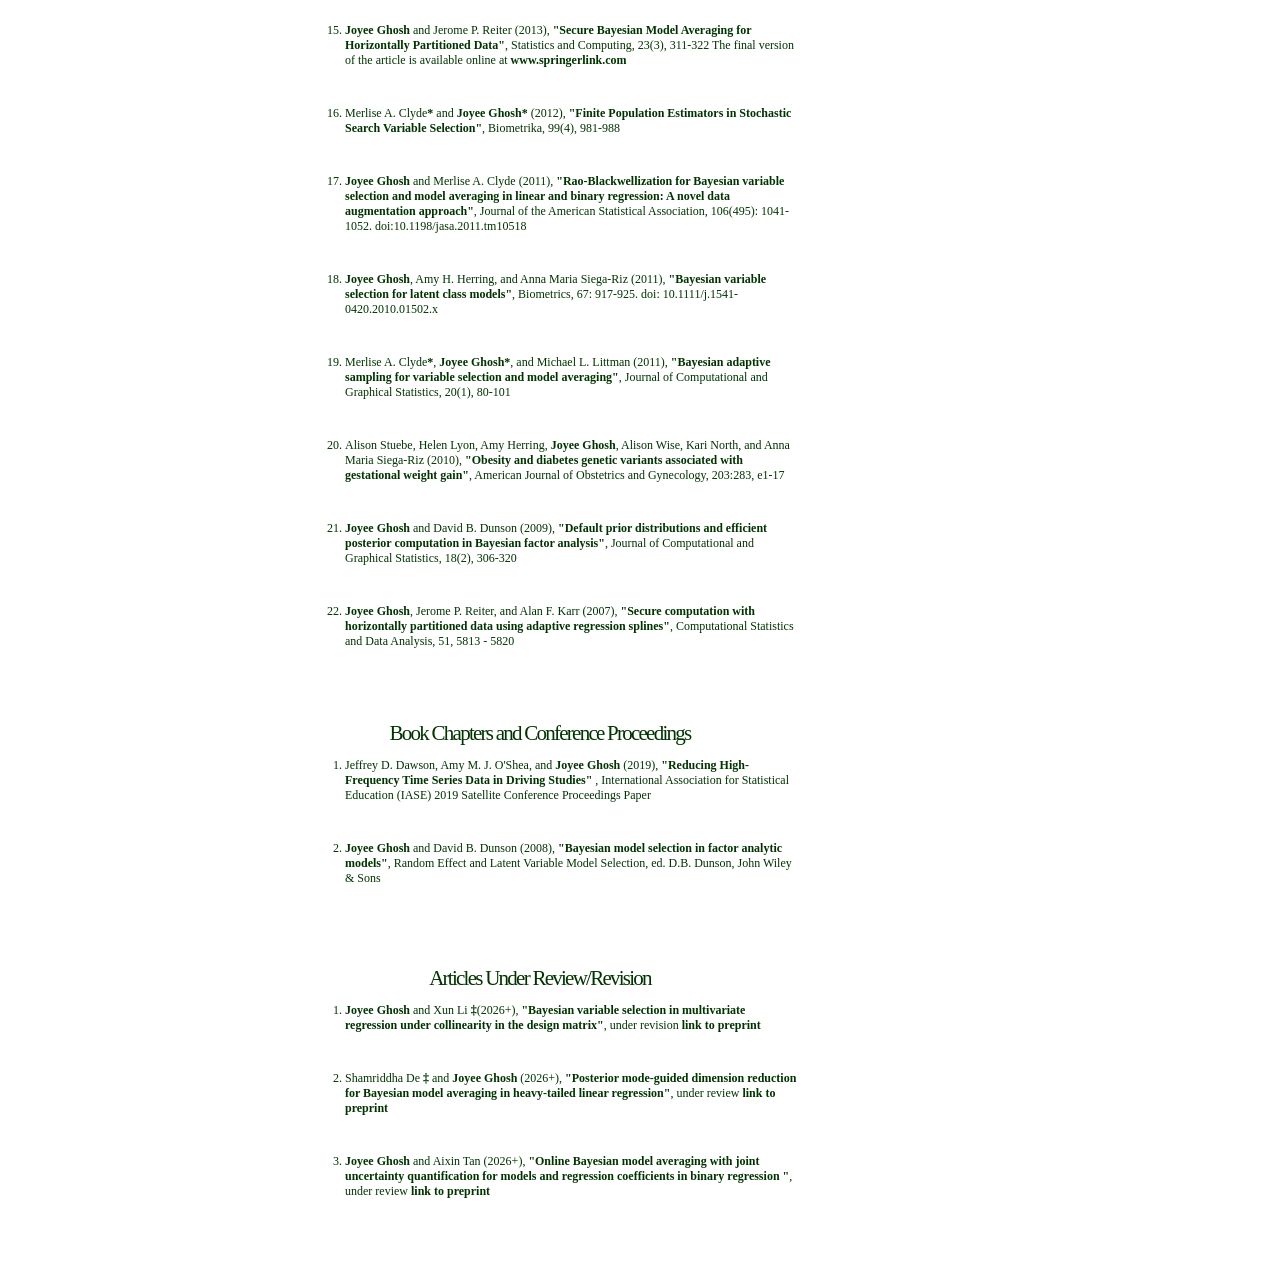
==== commit 05b67651: "Update research.html" ====
--- a/research.html
+++ b/research.html
@@ -66,13 +66,13 @@
 <h3>Peer-reviewed Journal Articles </h3>
 
 <ol>
-<li> <b> Joyee Ghosh </b> (2026), <b> "On the choice of model space priors and multiplicity control in Bayesian variable selection: an application to streaming logistic regression"</b>, Statistics and Applications, 24(2), 59-77, Invited Paper for Special Issue on Recent Advances in Bayesian Statistics and Machine Learning <a href="https://ssca.org.in/media/03_Joyee_Ghosh_08072026_final_1.pdf"> link to pdf </a>
+<li> <b> Joyee Ghosh </b> (2026), <b> "On the choice of model space priors and multiplicity control in Bayesian variable selection: an application to streaming logistic regression"</b>, Statistics and Applications, 24(2), 59-77, Invited Paper for Special Issue on Recent Advances in Bayesian Statistics and Machine Learning <a href="https://ssca.org.in/media/03_Joyee_Ghosh_08072026_final_1.pdf"> link to article </a>
 </li>
 
  <br>
 <br>
 
-  <li>  Shamriddha De <b>&Dagger;*</b>, Payel Ghosal<b>&Dagger;*</b>, and <b>Joyee Ghosh</b>,  (2026+), <b> "An online algorithm for Bayesian variable selection in logistic regression models with streaming data"</b>, Sankhya B <a href="https://link.springer.com/article/10.1007/s13571-025-00391-x"> Link to journal website, </a> <a href="https://rdcu.be/eJWiA"> link to pdf </a>
+  <li>  Shamriddha De <b>&Dagger;*</b>, Payel Ghosal<b>&Dagger;*</b>, and <b>Joyee Ghosh</b>,  (2026+), <b> "An online algorithm for Bayesian variable selection in logistic regression models with streaming data"</b>, Sankhya B <a href="https://link.springer.com/article/10.1007/s13571-025-00391-x"> Link to journal website, </a> <a href="https://rdcu.be/eJWiA"> link to article </a>
 </li>
 
 <br>
@@ -84,7 +84,7 @@
   <br>
 
    <li> <b>Joyee Ghosh*</b>, Aixin Tan<b>*</b>, and Lan Luo (2025), <b> "Online Bayesian variable selection and Bayesian model averaging for streaming data"</b>, Stat, 2025, 14(1), e70044, 
-  <a href="https://onlinelibrary.wiley.com/doi/epdf/10.1002/sta4.70044"> link to pdf </a> <a href="crash-data.zip">
+  <a href="https://onlinelibrary.wiley.com/doi/epdf/10.1002/sta4.70044"> link to article </a> <a href="crash-data.zip">
     crash-data.zip </a>
   </li>
 
@@ -93,7 +93,7 @@
 
   
   <li> Shamriddha De <b>&Dagger;</b>  and <b>Joyee Ghosh</b> (2024), <b> Horseshoe Prior for Bayesian Linear Regression with Hyperbolic Errors"</b>, Statistics and Applications, 22(3), 199-209,
-    Invited Paper for Special Issue in Memory of Prof. C. R. Rao <a href="https://www.ssca.org.in/media/16_SA22122024_Joyee_Ghosh_19072024_FINAL_Finally.pdf">link to pdf </a>
+    Invited Paper for Special Issue in Memory of Prof. C. R. Rao <a href="https://www.ssca.org.in/media/16_SA22122024_Joyee_Ghosh_19072024_FINAL_Finally.pdf">link to article </a>
 
    <br>
   <br>
